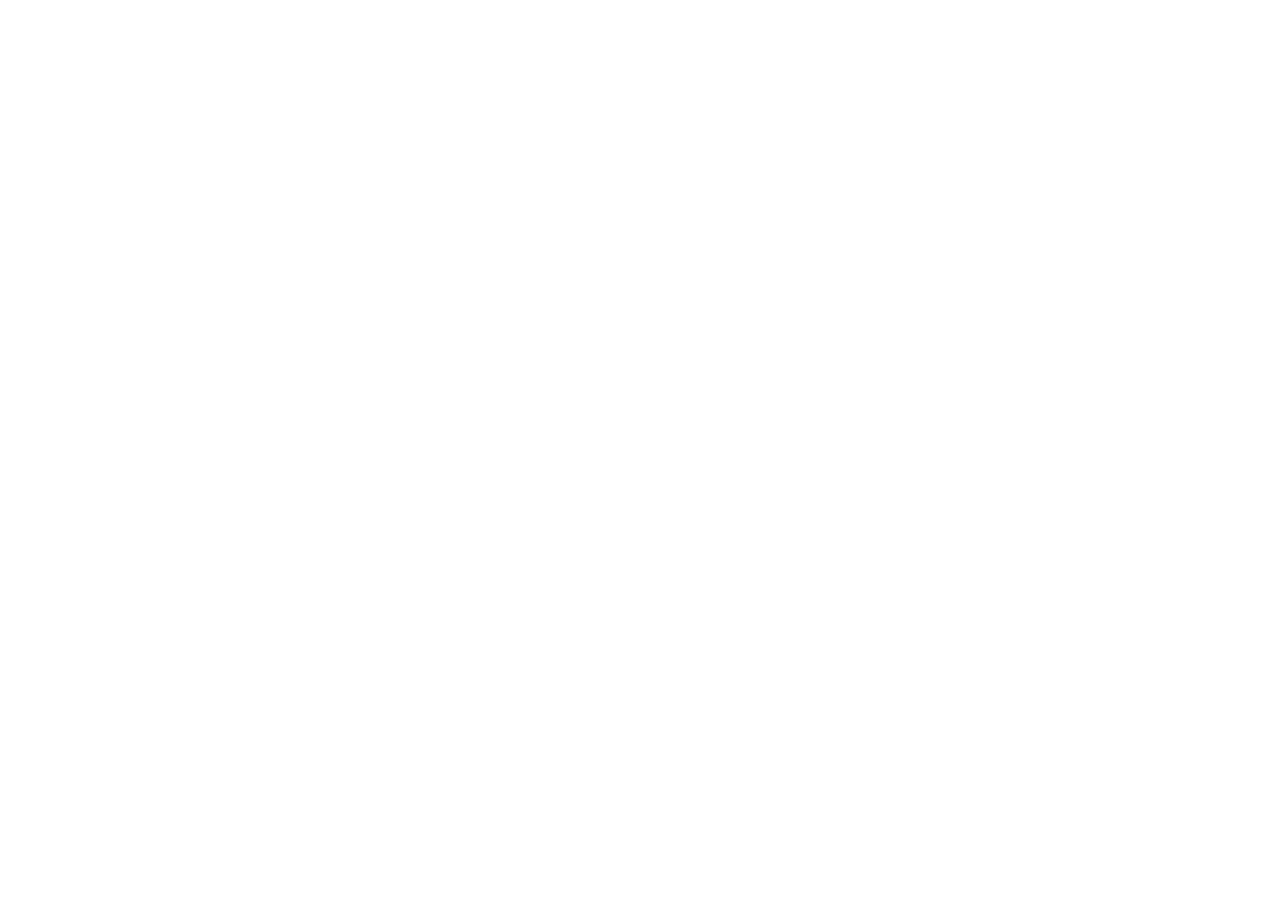
==== index.html @ 229e3256 "index.html追加" ====
<!DOCTYPE html>
<html lang="ja">
<head>
    <meta charset="UTF-8">
    <meta http-equiv="X-UA-Compatible" content="IE=edge">
    <meta name="viewport" content="width=device-width, initial-scale=1.0">
    <title>Document</title>
</head>
<body>
    
</body>
</html>
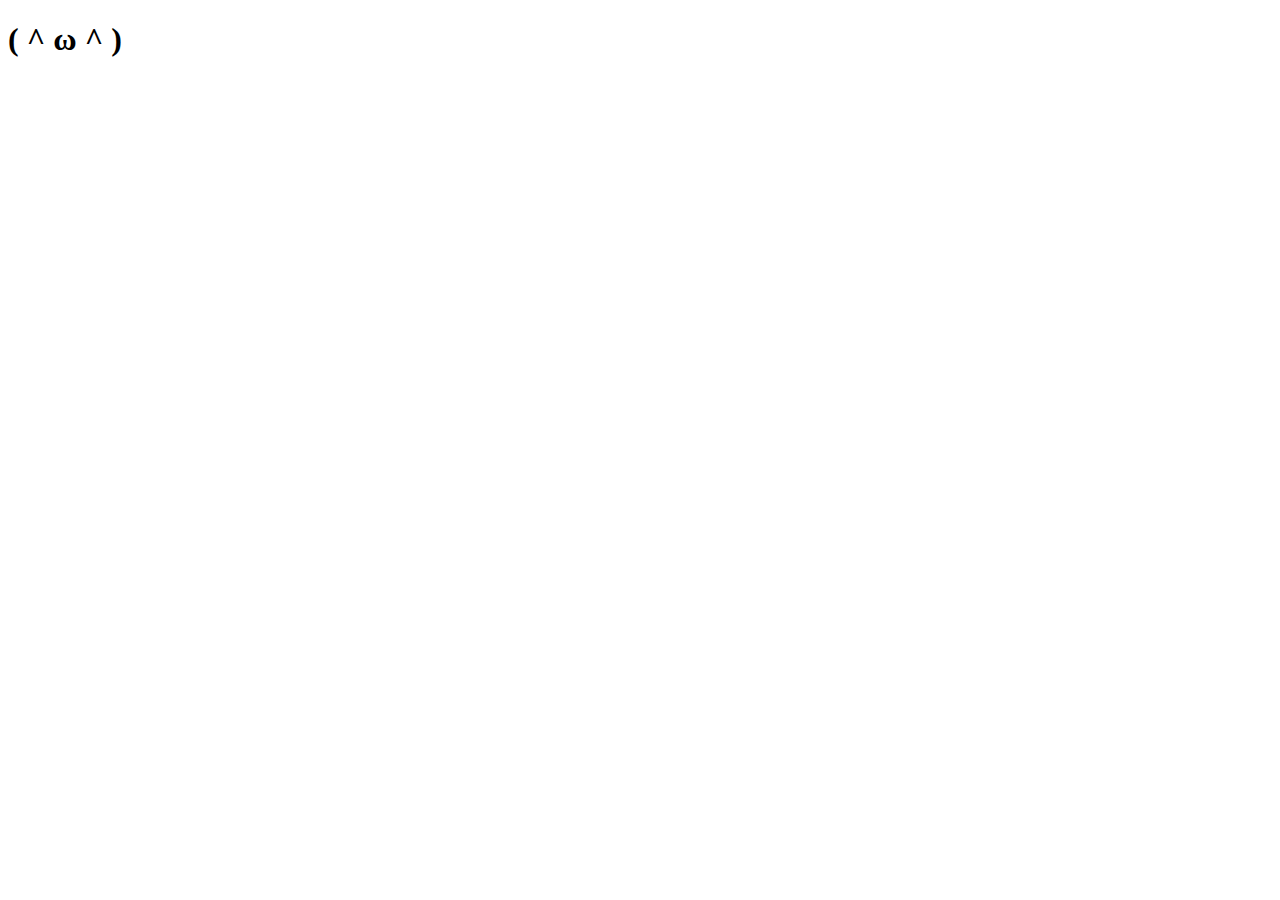
==== commit ad6870d1: "やあ" ====
--- a/index.html
+++ b/index.html
@@ -7,6 +7,6 @@
     <title>Document</title>
 </head>
 <body>
-    
+    <h1>( ^ ω ^ )</h1>
 </body>
 </html>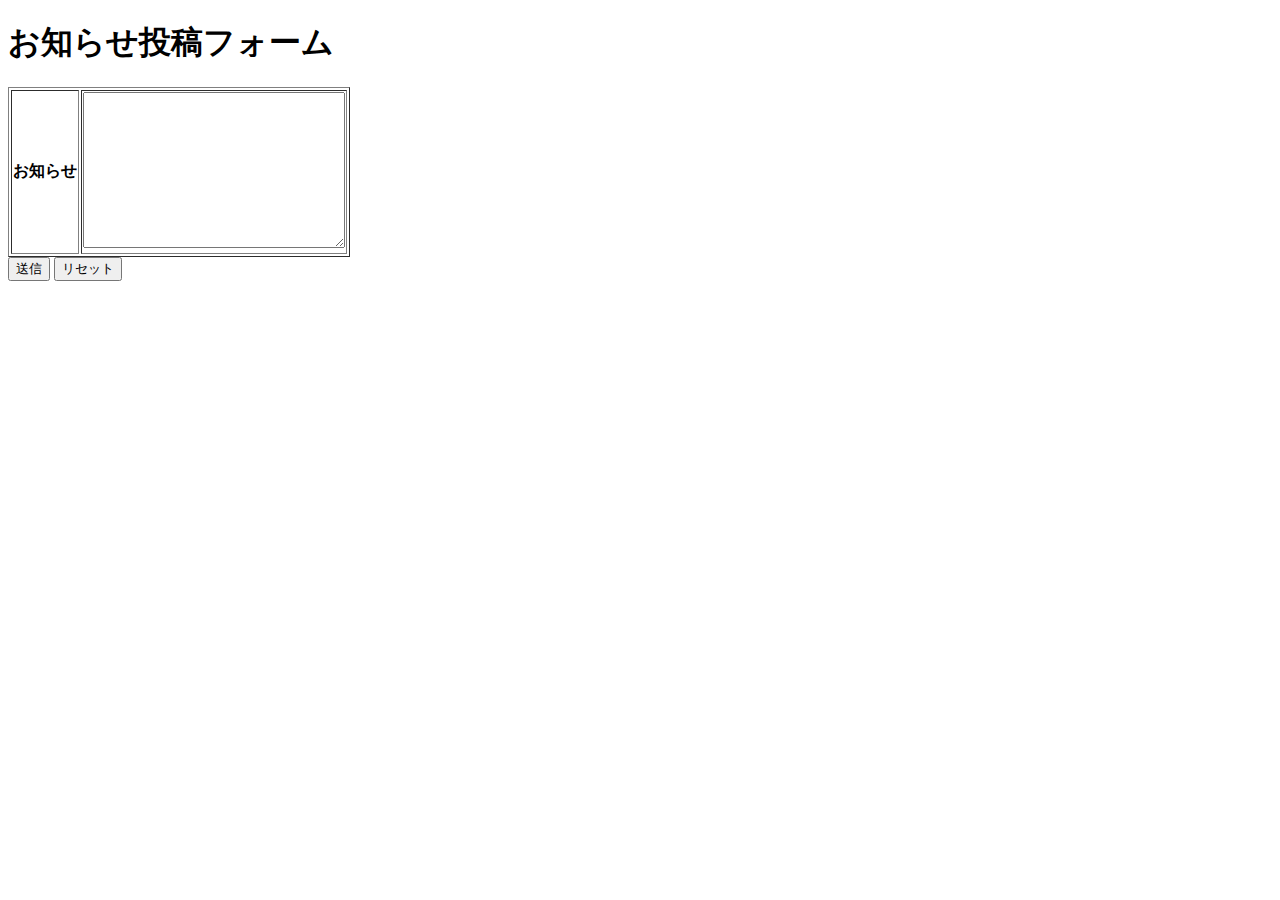
==== commit 6d39d76a: "DB組み込み課題" ====
--- a/index.html
+++ b/index.html
@@ -7,6 +7,16 @@
     <title>Document</title>
 </head>
 <body>
-    <h1>( ^ ω ^ )</h1>
+    <h1>お知らせ投稿フォーム</h1>
+    <form action="index2.html" method="post">
+    <table border="1">
+        <tr>
+            <td><b>お知らせ</b></td>
+            <td><textarea name="info" id="" cols="30" rows="10"></textarea></td>
+        </tr>
+    </table>
+    <input type="submit" value="送信">
+    <input type="reset" value="リセット">
+    </form>
 </body>
 </html>